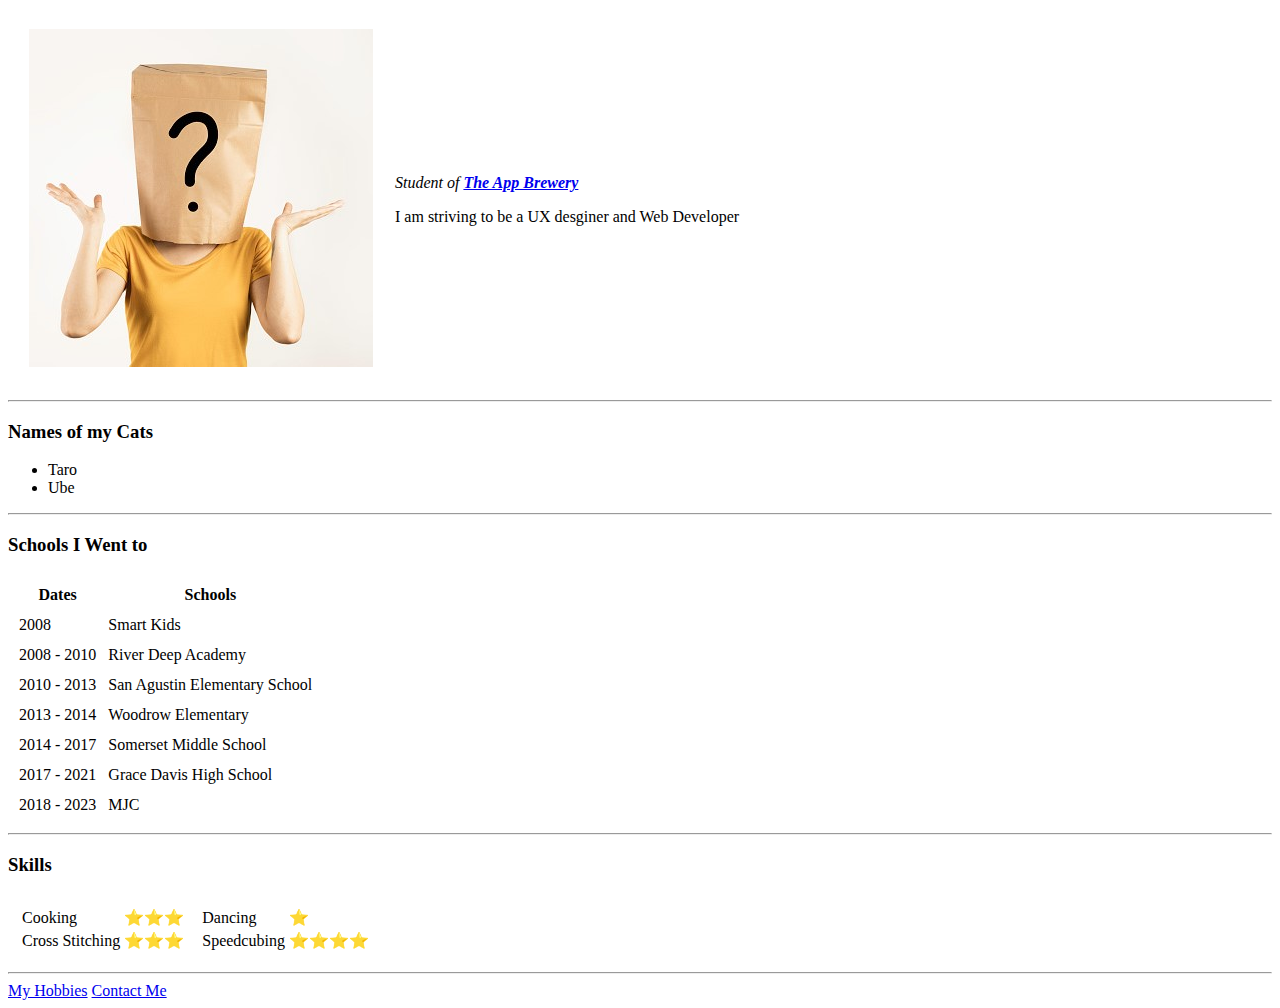
==== index.html @ ebcae915 "Add files via upload" ====
<!DOCTYPE html>
<html lang="en">
    <head>
        <meta charset="UTF-8">
        <title>Phia's Personal Site</title>
    </head>

    <body>
        <table cellspacing="20">
            <tr>
                <td><img src="noface.jpg" alt="picture of a woman with a paperbag over her head"></td>
                <td><p><em>Student of <strong><a href="https://www.udemy.com/course/the-complete-web-development-bootcamp/learn/lecture/12287460#content">The App Brewery</a></strong></em></p>
                <p>I am striving to be a UX desginer and Web Developer</p></td>
            </tr>
        </table>
             
        <hr>
        <h3>Names of my Cats</h3>
            <ul>
                <li>Taro</li>
                <li>Ube</li>
            </ul>
        
        <hr>

        <h3>Schools I Went to</h3>
        <!-- 
            <td> denotes each cell in a row
            <tr> refers to each row in a table
        -->
            <table cellspacing="10">
                <thead>
                    <tr>
                        <th>Dates</th>
                        <th>Schools</th> 
                    </tr>
                </thead>
                <tbody>
                    <tr>
                        <td>2008</td>
                        <td>Smart Kids</td>
                    </tr>
                    <tr>
                        <td>2008 - 2010</td>
                        <td>River Deep Academy</td>
                    </tr>
                    <tr>
                        <td>2010 - 2013</td>
                        <td>San Agustin Elementary School</td>
                    </tr>
                    <tr>
                        <td>2013 - 2014</td>
                        <td>Woodrow Elementary</td>
                    </tr>
                    <tr>
                        <td>2014 - 2017</td>
                        <td>Somerset Middle School</td>
                    </tr>
                    <tr>
                        <td>2017 - 2021</td>
                        <td>Grace Davis High School</td>
                    </tr>
                    <tr>
                        <td>2018 - 2023</td>
                        <td>MJC</td>
                    </tr>
                </tbody>
            </table>

        <hr>
        
        <h3>Skills</h3>

            <table cellspacing="10">
                <tr>
                    <td>
                        <table>
                            <tr>
                                <td>Cooking</td>
                                <td>⭐⭐⭐</td>
                            </tr>                
                            <tr>    
                                <td>Cross Stitching</td>
                                <td>⭐⭐⭐</td>
                            </tr>
                        </table>
                    </td>

                    <td>
                        <table>
                            <tr>
                                <td>Dancing</td>
                                <td>⭐</td>                       
                            </tr>
                            <tr>
                                <td>Speedcubing</td>
                                <td>⭐⭐⭐⭐</td>
                            </tr>
                        </table>
                    </td>
                </tr>
            </table>
        
        <hr>
        <a href="hobbies.html">My Hobbies</a>
        <a href="contact-me.html">Contact Me</a>    
    </body>
</html>
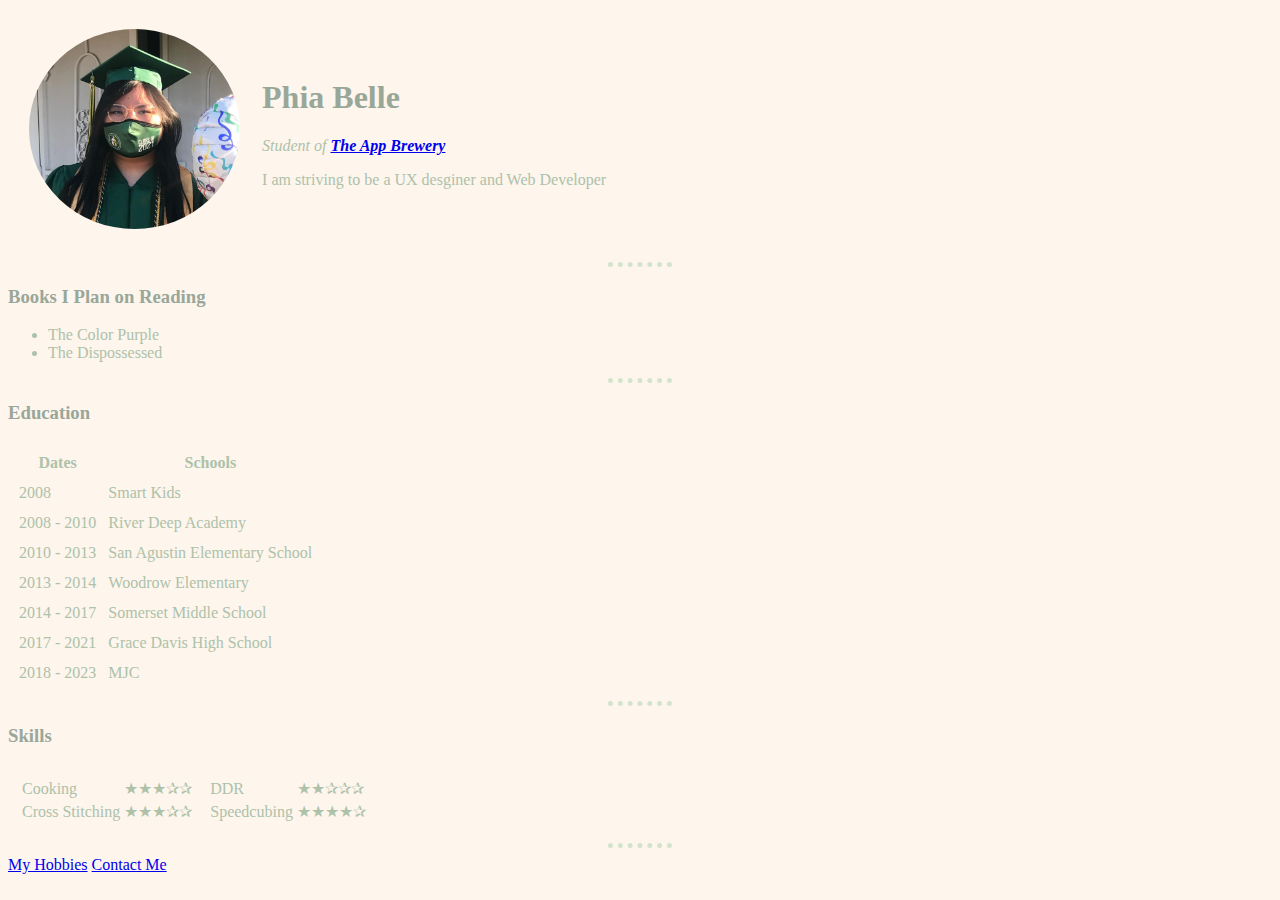
==== commit 67f91fb0: "Add files via upload" ====
--- a/index.html
+++ b/index.html
@@ -3,27 +3,30 @@
     <head>
         <meta charset="UTF-8">
         <title>Phia's Personal Site</title>
+        <link rel="stylesheet" href="css/style.css">
+
     </head>
 
     <body>
         <table cellspacing="20">
             <tr>
-                <td><img src="noface.jpg" alt="picture of a woman with a paperbag over her head"></td>
-                <td><p><em>Student of <strong><a href="https://www.udemy.com/course/the-complete-web-development-bootcamp/learn/lecture/12287460#content">The App Brewery</a></strong></em></p>
+                <td><img src="images/gradpic.png" alt="picture of a me during graduation"></td>
+                <td><h1>Phia Belle</h1>
+                <p><em>Student of <strong><a href="https://www.udemy.com/course/the-complete-web-development-bootcamp/learn/lecture/12287460#content">The App Brewery</a></strong></em></p>
                 <p>I am striving to be a UX desginer and Web Developer</p></td>
             </tr>
         </table>
              
         <hr>
-        <h3>Names of my Cats</h3>
+        <h3>Books I Plan on Reading</h3>
             <ul>
-                <li>Taro</li>
-                <li>Ube</li>
+                <li>The Color Purple</li>
+                <li>The Dispossessed</li>
             </ul>
         
         <hr>
 
-        <h3>Schools I Went to</h3>
+        <h3>Education</h3>
         <!-- 
             <td> denotes each cell in a row
             <tr> refers to each row in a table
@@ -77,11 +80,11 @@
                         <table>
                             <tr>
                                 <td>Cooking</td>
-                                <td>⭐⭐⭐</td>
+                                <td>★★★✰✰</td>
                             </tr>                
                             <tr>    
                                 <td>Cross Stitching</td>
-                                <td>⭐⭐⭐</td>
+                                <td>★★★✰✰</td>
                             </tr>
                         </table>
                     </td>
@@ -89,12 +92,12 @@
                     <td>
                         <table>
                             <tr>
-                                <td>Dancing</td>
-                                <td>⭐</td>                       
+                                <td>DDR</td>
+                                <td>★★✰✰✰</td>                       
                             </tr>
                             <tr>
                                 <td>Speedcubing</td>
-                                <td>⭐⭐⭐⭐</td>
+                                <td>★★★★✰</td>
                             </tr>
                         </table>
                     </td>
--- a/css/style.css
+++ b/css/style.css
@@ -0,0 +1,38 @@
+body {
+    background-color: #FEF5ED;
+    font-family: Georgia, serif;
+}
+
+hr {   
+    border-color: #D3E4CD;
+    border-style: none;
+    border-top-style: dotted;
+    border-top-width: 5px;
+    width: 5%;
+}
+
+img {
+    height: 200px;
+    border-radius: 100%;
+}
+
+
+h1 {
+    color: #99A799;
+}
+
+h3 {
+    color: #99A799;
+}
+
+td {
+    color: #ADC2A9;
+}
+
+th {
+    color: #ADC2A9;
+}
+
+li {
+    color: #ADC2A9;
+}